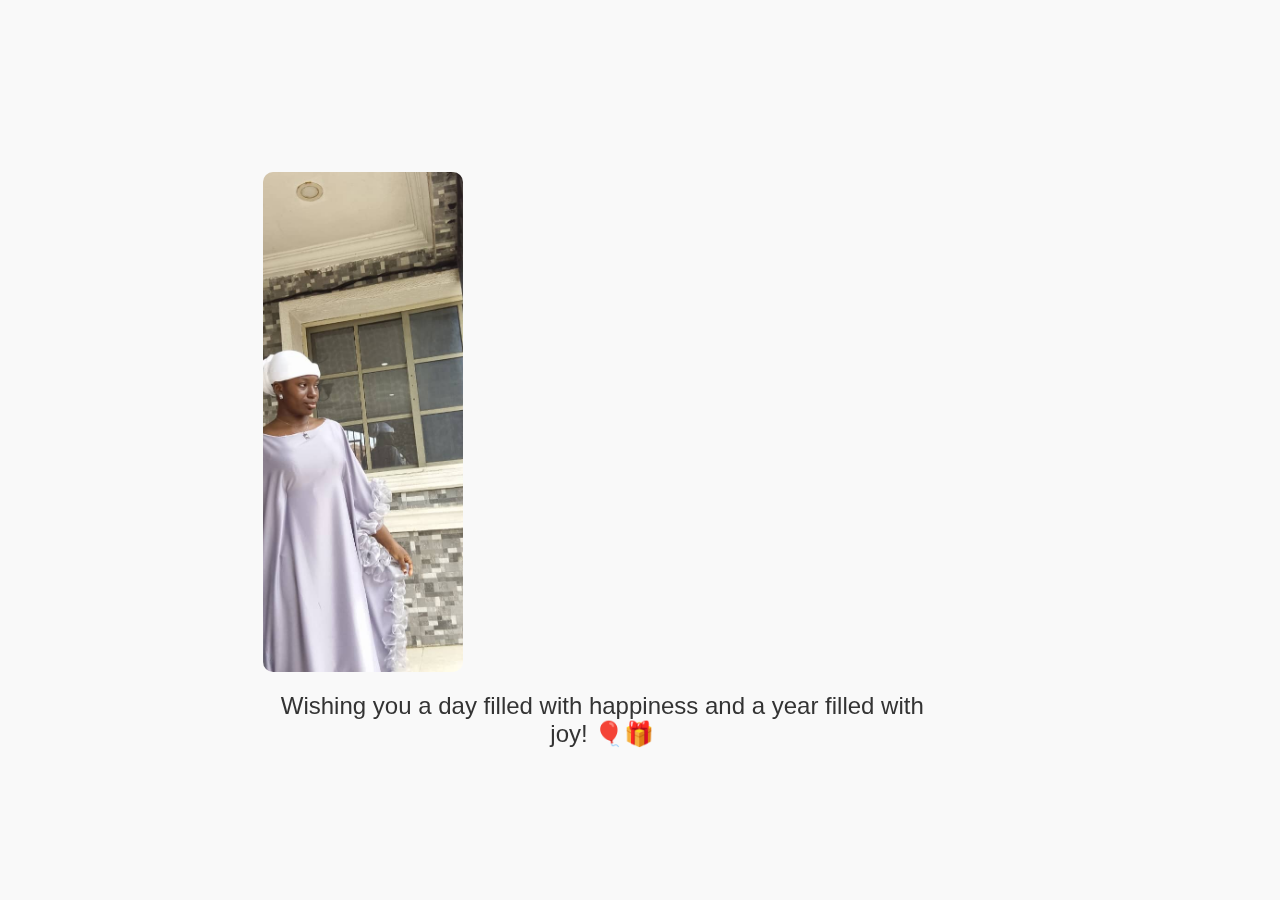
==== page2.html @ 9528a88d "commit done" ====
<!DOCTYPE html>
<html lang="en">
<head>
    <meta charset="UTF-8">
    <meta name="viewport" content="width=device-width, initial-scale=1.0">
    <title>Birthday Surprise</title>
    <link rel="stylesheet" href="page2.css">
</head>
<body>
    <div class="container">
        <div class="balloons">
            <div class="balloon"></div>
            <div class="balloon"></div>
            <div class="balloon"></div>
        </div>
        <div class="image-container">
            <img src="adesewa.JPG" alt="Birthday Image">
        </div>
        <div class="wish">
            Wishing you a day filled with happiness and a year filled with joy! 🎈🎁
        </div>
    </div>
    <audio id="birthdaySong" src="happy-birthday-to-you-122428.mp3" autoplay loop></audio>
    <script src="script.js"></script>
</body>
</html>
---- page2.css ----
body {
    margin: 0;
    padding: 0;
    font-family: 'Arial', sans-serif;
    display: flex;
    justify-content: center;
    align-items: center;
    height: 100vh;
    background: #f9f9f9;
  overflow: hidden;
}



.balloons {
    position: fixed;
    width: 100%;
    height: 100%;
    top: 0;
    left: 0;
    overflow: hidden;
    z-index: -1;
}

.balloon {
    position: absolute;
    top: -150px;
    width: 50px;
    height: 70px;
    background-color: #ff4081;
    border-radius: 50%;
    animation: float 7s infinite ease-in-out;
}

.balloon:nth-child(2) {
    left: 20%;
    background-color: #3f51b5;
    animation-delay: 1s;
}

.balloon:nth-child(3) {
    left: 70%;
    background-color: #4caf50;
    animation-delay: 2s;
}

@keyframes float {
    0% {
        top: 100%;
        transform: translateX(0);
    }
    50% {
        transform: translateX(20px);
    }
    100% {
        top: -150px;
        transform: translateX(-20px);
    }
}

.image-container {
    margin: 20px 0;
    width: 200px;
    height: 500px;
    overflow: hidden;
    border-radius: 10px;
   
}

.image-container img {
    width: 100%;
    height: 100%;
    object-fit: cover;
}

.wish {
    font-size: 24px;
    color: #333;
    margin-top: 20px;
    max-width: 90%;
    text-align: center;
}

@media (max-width: 600px) {
    body {
        height: auto;
        padding: 20px;
    }

    .container {
        width: 100%;
        padding: 10px;
    }

    .image-container {
        width: 100%;
        height: auto;
    }

    .image-container img {
        width: 100%;
        height: auto;
        object-fit: cover;
    }

    .wish {
        font-size: 1em;
    }
}
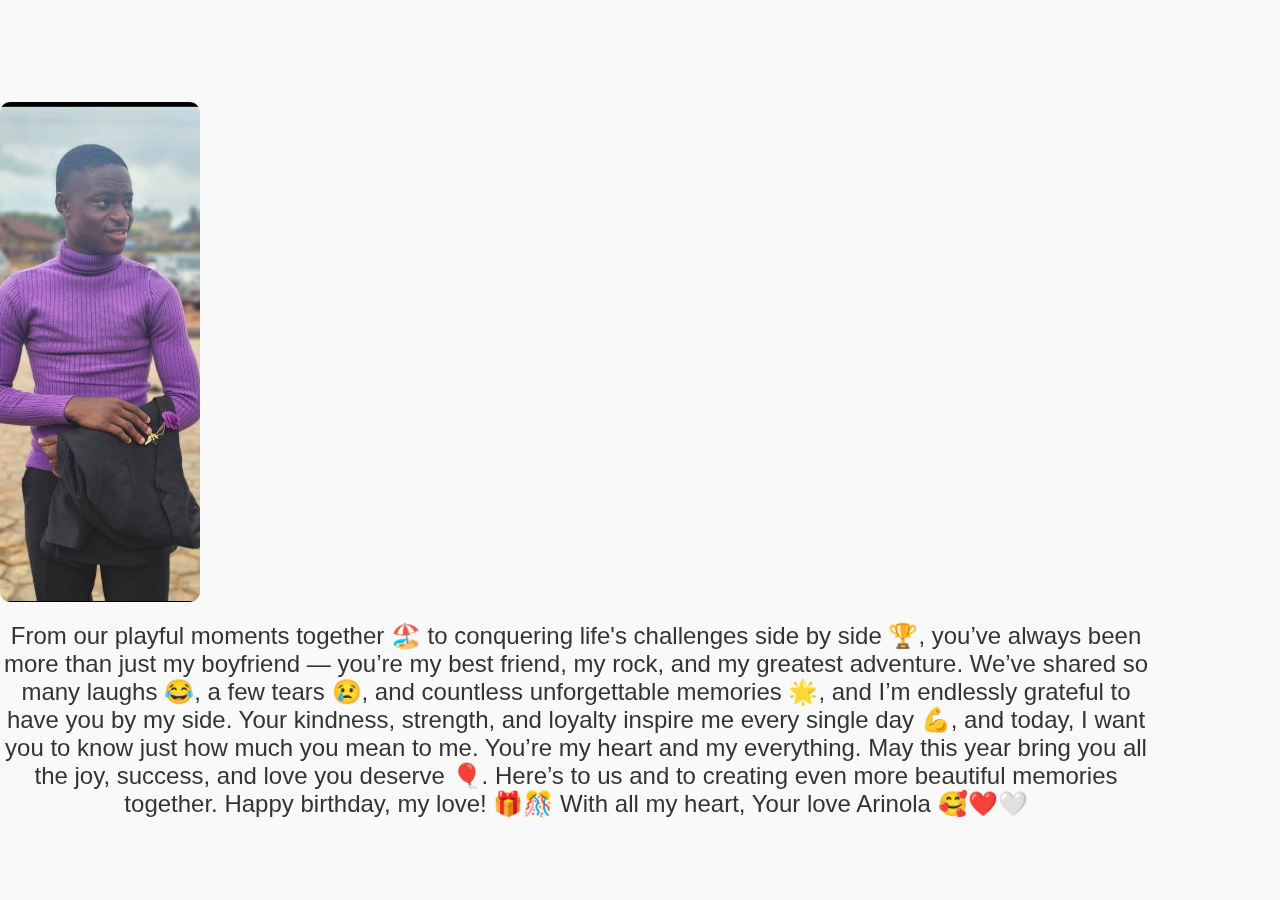
==== commit b22f6088: "done" ====
--- a/page2.html
+++ b/page2.html
@@ -14,10 +14,18 @@
             <div class="balloon"></div>
         </div>
         <div class="image-container">
-            <img src="adesewa.JPG" alt="Birthday Image">
+            <img src="img/samad.jpg" alt="Birthday Image">
         </div>
         <div class="wish">
-            Wishing you a day filled with happiness and a year filled with joy! 🎈🎁
+            From our playful moments together 🏖️ to conquering life's challenges side by side 🏆, you’ve always been more than just my boyfriend — you’re my best friend, my rock, and my greatest adventure. We’ve shared so many laughs 😂, a few tears 😢, and countless unforgettable memories 🌟, and I’m endlessly grateful to have you by my side.
+
+            Your kindness, strength, and loyalty inspire me every single day 💪, and today, I want you to know just how much you mean to me. You’re my heart and my everything.
+            
+            May this year bring you all the joy, success, and love you deserve 🎈. Here’s to us and to creating even more beautiful memories together. Happy birthday, my love! 🎁🎊
+            
+            With all my heart,
+            Your love Arinola 🥰❤️🤍
+            
         </div>
     </div>
     <audio id="birthdaySong" src="happy-birthday-to-you-122428.mp3" autoplay loop></audio>
